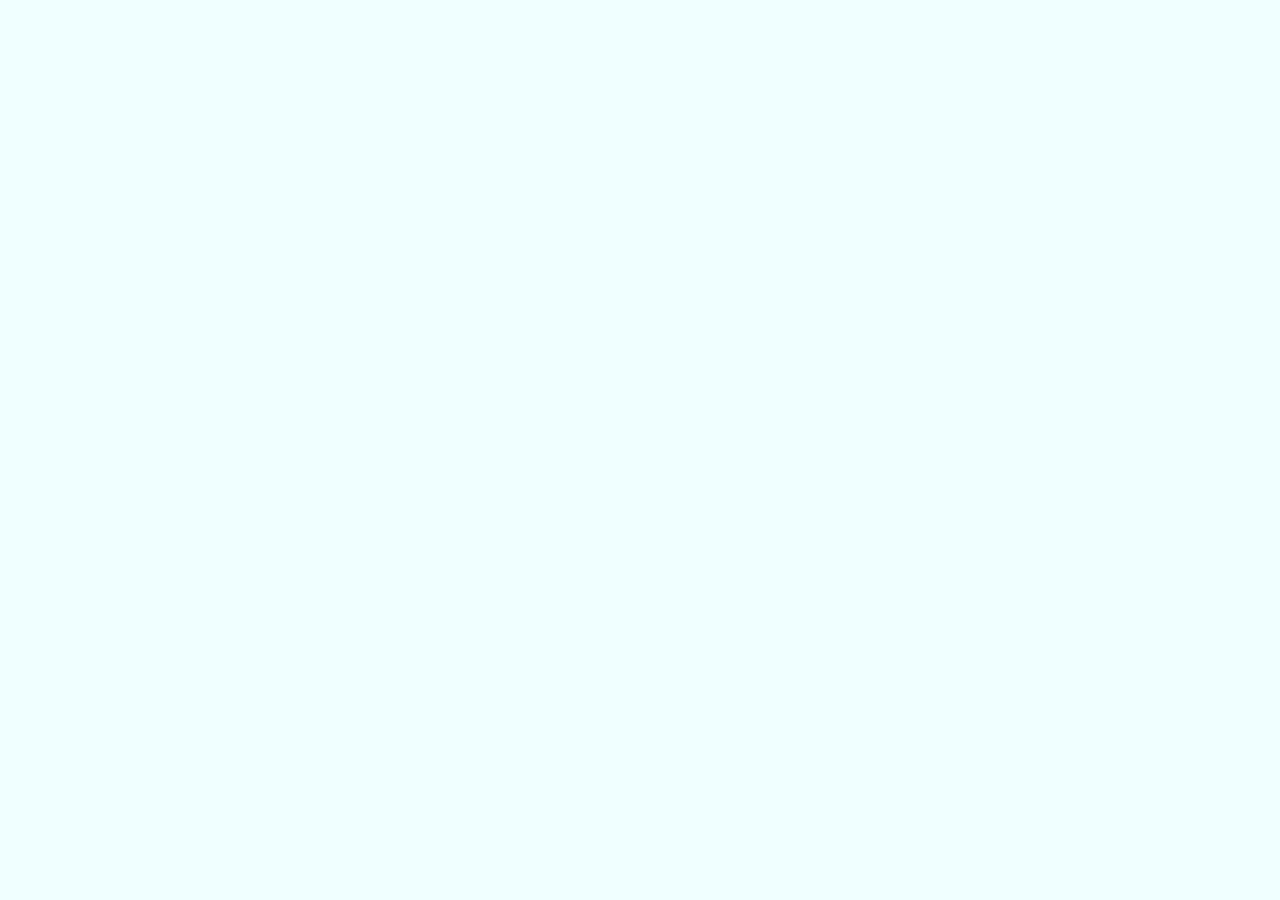
==== Gallery.html @ 1cb27be2 "Front page and housekeeping" ====
<!DOCTYPE html>
<meta charset = "utf-8">
<meta name="viewport" content="width=device-width, initial-scale=1">
<link rel = "stylesheet" type = "text/css" href = "SeaLifeCabanas.css">
<Title> Hopkins Gallery</Title>

<html>

</html>
---- SeaLifeCabanas.css ----
/* CSS */
@import url('https://fonts.googleapis.com/css?family=Roboto&display=swap');
@import url('https://fonts.googleapis.com/css2?family=Bebas+Neue&display=swap');

*{
    border: 0;
    margin: 0;
    box-sizing: border-box;
}

h1{
    color: #333333dd;

}

a{
    color:rgb(5, 121, 128);
}


body, html {
    border: 0;
    background-color: azure;
    font-family: 'Roboto';
}
/*  rgb(254, 241, 245) */

p {
margin-bottom: 20px;
}
 
/* Navigation Bar */ 
.top-nav{
    display: block;
    position: fixed;
    opacity: 60%;
    width: 100%;
    background: azure;
    padding: 10px 12px;
}

.top-nav  a{
    color: rgb(5, 121, 128);
    padding:10px 12px;
    text-decoration: none;
}

.top-nav a:hover {
    background: rgb(5, 121, 128);
    color: azure;
}

/* Rows and Columns */
.column-third{
    float: left;
    width: auto;
    min-width: 25%;
    max-width: 50%;
    padding: 40px 20px;
    word-wrap: break-word;
   
    color:#333333dd;

}

.row:after{
    content: "";
    display: table;
    clear: both;
    background-color: azure;
    color:#333333dd;
}

.border-box{
    padding:5px 10px;
    border-radius: 10px;
    background-color: azure;
}


/* Footer */

.footer{
    display:block;
    background: azure;
    padding: 10px 12px;
}

.footer a{
    color: rgb(5, 121, 128);
    padding:10px 12px;
    text-decoration: none;
}



h1 {
    text-align: center;
    width: auto;
}

.content{
    width: 100%;
}

.img-text{
    color:azure;
    text-align: center;
    padding: 40px 40px;
    font-family: 'Bebas Neue', sans-serif;
    font-size: 60px ;
}

.column-text{
    line-height: 1.5;
    color:#333333dd;
    word-wrap: break-word;
}

.body-text{
    float: center;
    text-align: center;
    line-height: 1.5;
    padding: 10px 10%;
    color: #333333dd;
    min-width: 50%;
    width: 100%;
    
}

/* Homepage image */

.img-top .img-par-sunrise{
    background-attachment: fixed;
    background-position: center;
    background-repeat: no-repeat;
    background-size: cover;
   
}

.img-par-sunrise{
    Background-image:url("StarfishPhotos/StarfishSUNRISE.JPG");
}

.img-top{
background-image: url('HomepagePhotos/Balcony.jpg');
min-height: 800px;
}

.img-waterfall{
    background-image: url('HomepagePhotos/Waterfall.JPG');
    max-height: 400px;
    max-width: 400px;
}

.img-sd{
    background-image: url('SandDollarPhotos/Sand_DollarLVNG3.JPG');
    min-height: 600px;
    min-width: 600px;
    background-attachment: fixed;
    background-position: center;
    background-repeat: no-repeat;
    background-size: cover;
}

.img-str{
    background-image: url('StarfishPhotos/StarfishNight.JPG');
    min-height:600px;
    background-attachment: fixed;
    background-position: center;
    background-repeat: no-repeat;
    background-size: cover;
}

/* Gallery */

.item {
    scroll-snap-align: center;
    max-width: 400px;
    max-height: 400px;
}

.item-list{
    max-width: 80%;
    width: 70vw;
    display: flex;
    scroll-behavior: smooth;
    overflow: auto;
    scroll-snap-type: x mandatory;
} 


.container {
    width: 100%;
    height: 80vh;
    display: flex;
    justify-content: center;
    align-items: center;
    background-color: azure;
  }
  
  .carousel-view {
    display: flex;
    justify-content: space-between;
    align-items: center;
    gap: 10px;
    padding: 44px;
    transition: all 0.25s ease-in;
  }
  
  .carousel-view .item-list {
    max-width: 800px;
    width: 70vw;
    padding: 50px 10px;
    display: flex;
    gap: 48px;
    scroll-behavior: smooth;
    transition: all 0.25s ease-in;
    -ms-overflow-style: none; /* IE and Edge */
    scrollbar-width: none; /* Firefox */
    overflow: auto;
    scroll-snap-type: x mandatory;
  }

@media screen and (max-width: 700px){
    .img-sd .img-str .img-top{
        max-height: 100px;
        min-height: 50px;
        height: 100px;
        background-size:contain;
    }

    .img-text{
        font-size: 36px;
    }
    
    .column-third{
        min-width: 80%;
        padding: 20px 20px;
        align-items: center;
    }
}
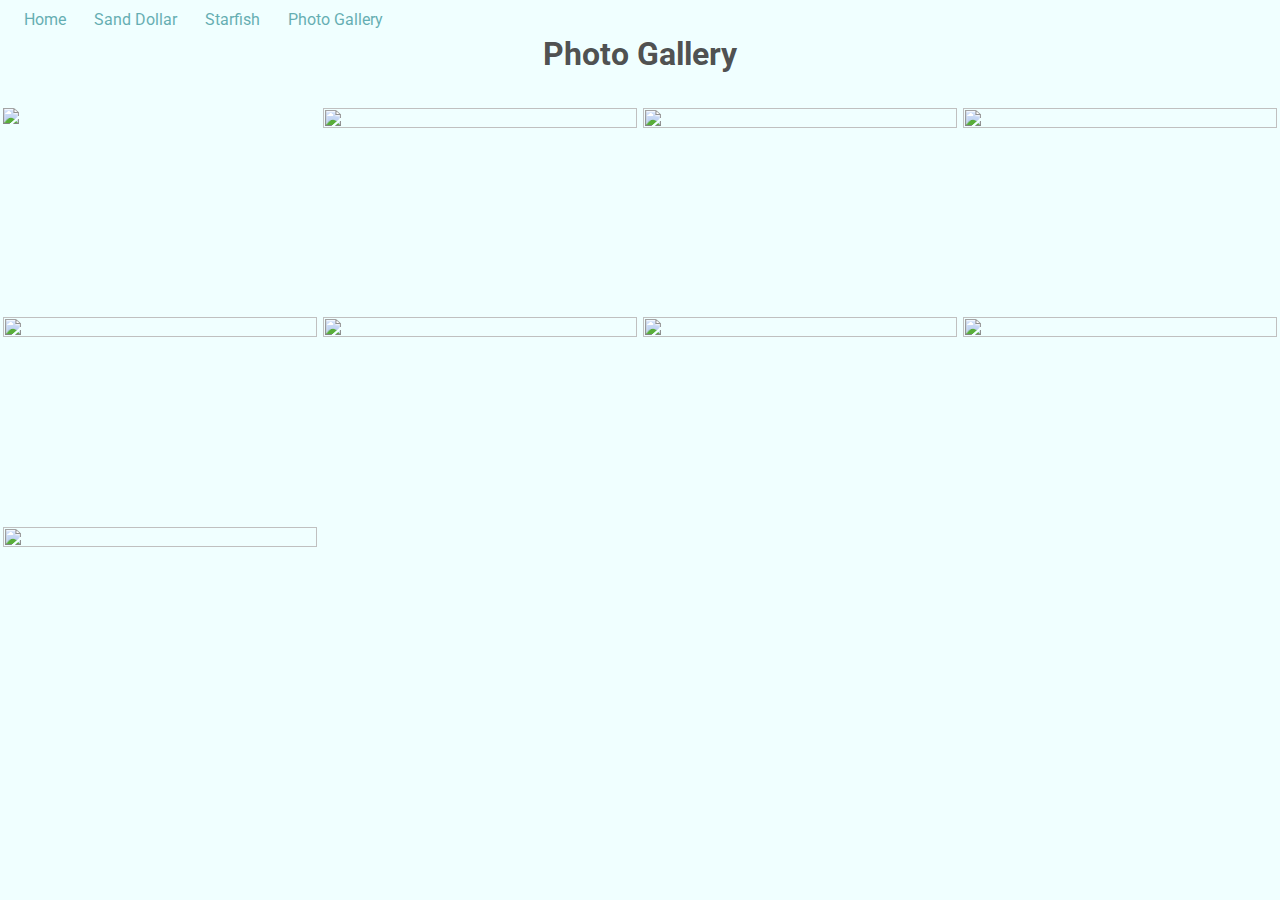
==== commit 2d34783a: "Filename Changes" ====
--- a/Gallery.html
+++ b/Gallery.html
@@ -2,8 +2,87 @@
 <meta charset = "utf-8">
 <meta name="viewport" content="width=device-width, initial-scale=1">
 <link rel = "stylesheet" type = "text/css" href = "SeaLifeCabanas.css">
-<Title> Hopkins Gallery</Title>
+<title> Hopkins Gallery</title>
 
 <html>
 
+<body>
+<!--Top Nav-->
+    <div class ="top-nav"> 
+        <a href = "index.html">Home</a>
+        <a href = "sanddollar.html">Sand Dollar</a>
+        <a href = "starfish.html">Starfish</a>
+        <a href = "https://www.sealifecabanas.com/gallery">Photo Gallery</a>
+        </div>
+
+<div class = "body-text">
+
+    <p><!--Spacing--></p>
+<h1>Photo Gallery</h1>
+
+<p> <!-- Spacing --></p>
+</div>
+
+
+<!--Gallery Start-->
+<div class = "grid-display">
+<div class = "responsive">
+    <div class = "gallery">
+        <img src = "GalleryPhotos/Tables.JPG">
+    </div>
+</div>
+
+<div class = "responsive">
+    <div class = "gallery">
+        <img src = "GalleryPhotos/Beach2.JPG" width = "600" height = "400">
+    </div>
+</div>
+
+<div class = "responsive">
+   <div class = "gallery">  
+        <img src = "GalleryPhotos/Beer.JPG" width = "600" height = "400">
+    </div>
+</div>
+
+<div class = "responsive">
+    <div class = "gallery">
+            <img src = "GalleryPhotos/Coffee.JPG" width = "600" height = "400">
+    </div>
+</div>
+
+<div class = "responsive">
+    <div class = "gallery">
+        <img src = "GalleryPhotos/Turtle.JPG" width = "600" height = "400">
+    </div>
+</div>
+
+
+<div class = "responsive">
+    <div class = "gallery">    
+            <img src ="GalleryPhotos/Fish1.JPG" width = "600" height = "400">
+    </div>
+</div>
+
+<div class = "responsive">
+    <div class = "gallery">
+            <img src = "GalleryPhotos/Fish2.JPG" width = "600" height = "400">
+    </div>
+</div>
+
+<div class = "responsive">
+    <div class = "gallery">
+            <img src = "GalleryPhotos/Shark.JPG" width = "600" height = "400">
+    </div>
+</div>
+
+<div class = "responsive">
+    <div class = "gallery">
+            <img src = "GalleryPhotos/Welcome.JPG" width="600" height = "400">
+    </div>
+</div>
+
+</div>
+
+<div class = "clearfix"></div>
+</body>
 </html>--- a/SeaLifeCabanas.css
+++ b/SeaLifeCabanas.css
@@ -115,6 +115,7 @@
     line-height: 1.5;
     color:#333333dd;
     word-wrap: break-word;
+    float: center;
 }
 
 .body-text{
@@ -125,7 +126,6 @@
     color: #333333dd;
     min-width: 50%;
     width: 100%;
-    
 }
 
 /* Homepage image */
@@ -172,7 +172,7 @@
     background-size: cover;
 }
 
-/* Gallery */
+/* Scrolling Gallery  */
 
 .item {
     scroll-snap-align: center;
@@ -222,21 +222,110 @@
     scroll-snap-type: x mandatory;
   }
 
+
+  /*Gallery*/
+
+
+  div.gallery{
+    border: 1px azure;
+    box-sizing: border-box;
+  }
+
+  div.gallery:hover{
+    border:10px rgb(5, 121, 128);
+  }
+
+  div.gallery img{
+   width: 100%;
+   height: auto;
+  }
+
+  .responsive {
+    padding: 0 3px;
+  }
+
+  .grid-display{
+    display: grid;
+    grid-template-columns: repeat(4,1fr);
+  }
+
+  .clearfix:after {
+    content: "";
+    display: table;
+    clear: both;
+  }
+
 @media screen and (max-width: 700px){
     .img-sd .img-str .img-top{
-        max-height: 100px;
-        min-height: 50px;
-        height: 100px;
-        background-size:contain;
+     width: 100% !important;
+     height: auto;
+     background-size:cover;
+    }
+
+    .img-top{
+        min-height: 600px;
     }
 
     .img-text{
         font-size: 36px;
     }
+
+    .grid-display{
+        display: grid;
+        grid-template-columns: repeat(2,1fr);
+      }
     
     .column-third{
-        min-width: 80%;
-        padding: 20px 20px;
+        min-width: 100%;
+        width: 100%;
         align-items: center;
-    }
-}+        text-align: center;
+        float: center;
+        margin: 0 auto;
+    }
+    .responsive {
+        margin: 2px 0;
+      }
+
+    ul{
+        display: inline-block;
+        text-align: left;
+    }
+
+    .row{
+        align-items: center;
+        float: center;
+        text-align: center;
+        width: 100%;
+    }
+}
+
+@media only screen and (max-width: 500px) {
+    .img-sd .img-str .img-top{
+        width: auto;
+        height: auto;
+        min-width: none;
+         background-size:contain;
+     }
+   
+    .responsive {
+      width: 100%;
+    }
+
+    div.gallery img{
+        max-height: 100%;
+        scale: 100%;
+    }
+
+    .grid-display{
+        display: grid;
+        grid-template-columns: repeat(1,1fr);
+      }
+    
+      
+  .row{
+    width: 100%;
+    float:center;
+    padding:10px 10%;
+  }
+  }